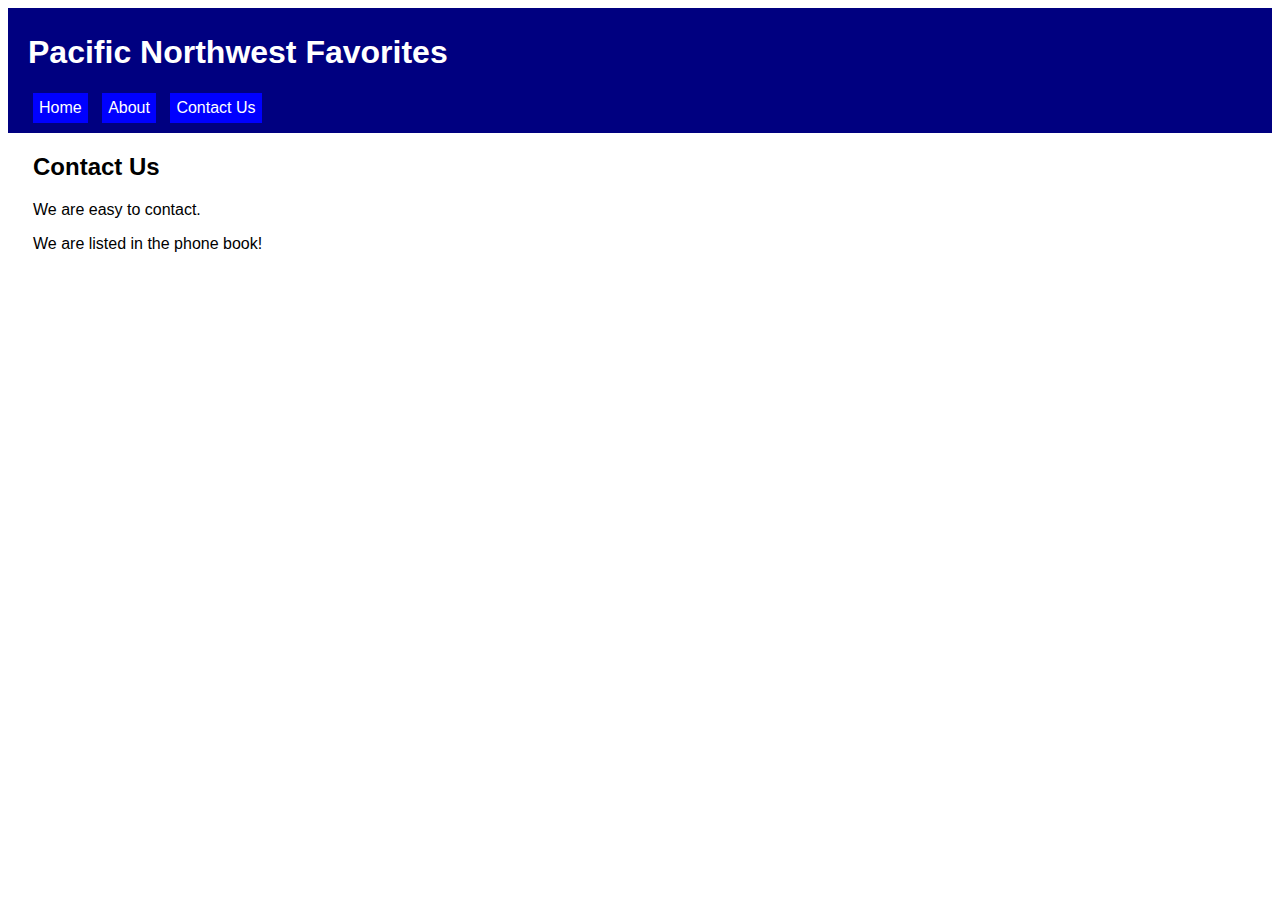
==== index.html @ 9697baf6 "intial commit" ====
<!DOCTYPE html>
<html>

<head>
  <title>Contact Us</title>
  <link rel="stylesheet" type="text/css" href="index.css" />
</head>

<body>


<header>
  <h1>Pacific Northwest Favorites</h1>
  <nav>
    <ul>
      <li><a href="/">Home</a></li>
      <li><a href="about.html">About</a></li>
      <li><a href="contact.html">Contact Us</a></li>
    </ul>
  </nav>
</header>


<main>
  <article>
    <h2>Contact Us</h2>

   <p>We are easy to contact.</p>
    <p>We are listed in the phone book!</p>
  </article>
</main>


<footer>
  <!-- This is the footer. -->
</footer>


</body>

</html>
---- index.css ----
/* site.css */

body {
color: black;
background-color: white;
font-family: sans-serif;
}


a {
  text-decoration: none;
}

a:link {
  color: blue;
}
a:visited {
  color: blue;
}
a:hover{
  color: red;
}
a:active {
  color: orange;
}

header {
  color: white;
  background-color : navy;
  padding: 10px;
  padding-top: 5px;
  padding-left: 20px;
  padding-bottom: 10px;
}
header nav a:link,
header nav a:visited,
header nav a:hover,
header nav a:active {
color: white;
}
header nav ul {
  margin: 0;
  padding: 0;
}
header nav ul li {
  background-color: blue;
  display: inline-block;
  margin-right: 5px;
  margin-left: 5px;
  padding: 6px;
}

h1 {
}

h2 {
}

h3 {
}

p {
  color: black;
}

article {
  margin-left: 25px;
}

footer {
}
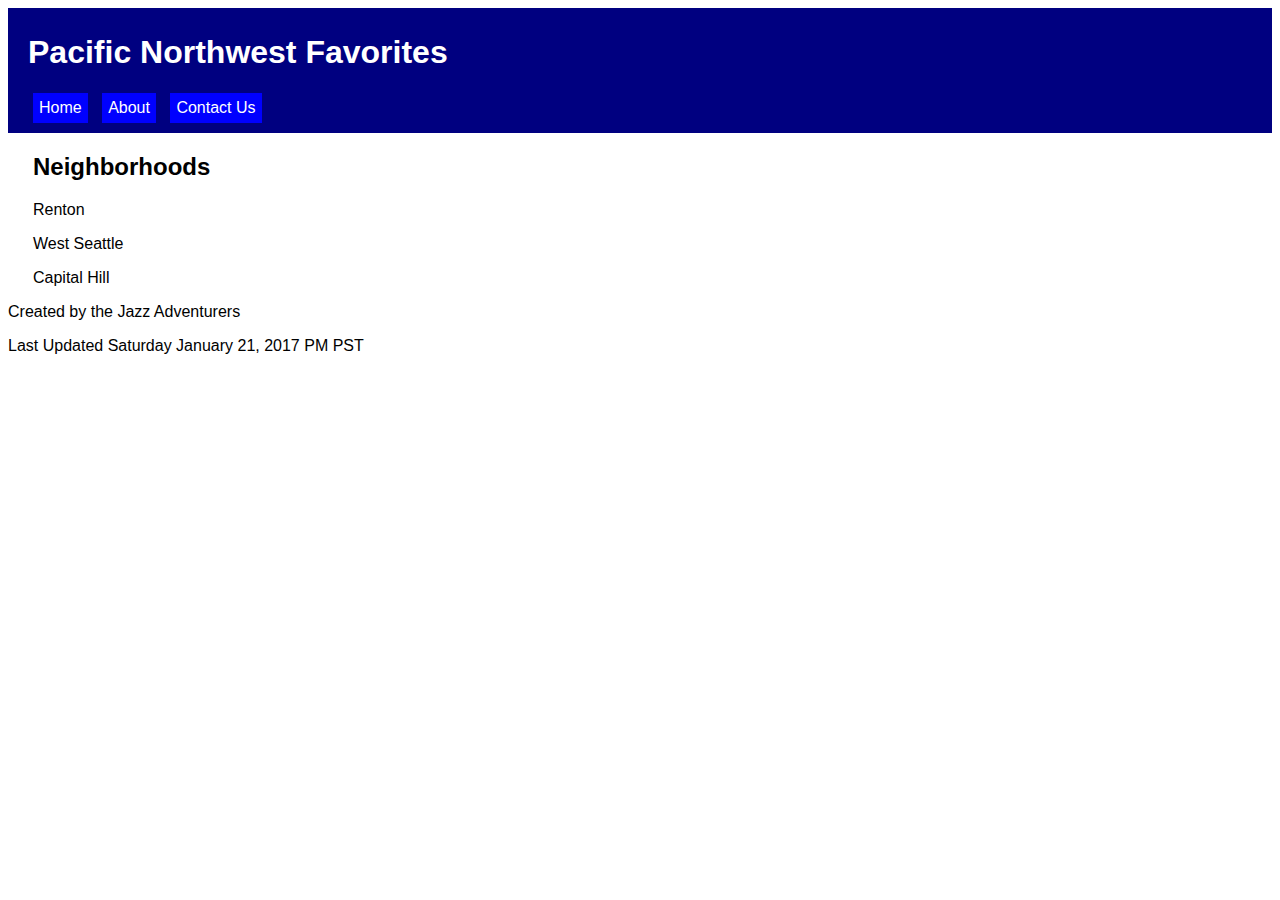
==== commit 364e1c99: "anything" ====
--- a/index.html
+++ b/index.html
@@ -23,17 +23,22 @@
 
 <main>
   <article>
-    <h2>Contact Us</h2>
+    <h2>Neighborhoods</h2>
 
-   <p>We are easy to contact.</p>
-    <p>We are listed in the phone book!</p>
+   <p>Renton</p>
+    <p>West Seattle</p>
+    <p>Capital Hill</p>
   </article>
 </main>
 
 
 <footer>
   <!-- This is the footer. -->
+
 </footer>
+<p>Created by the Jazz Adventurers </P>
+<p>Last Updated Saturday January 21, 2017 PM PST</p>
+
 
 
 </body>
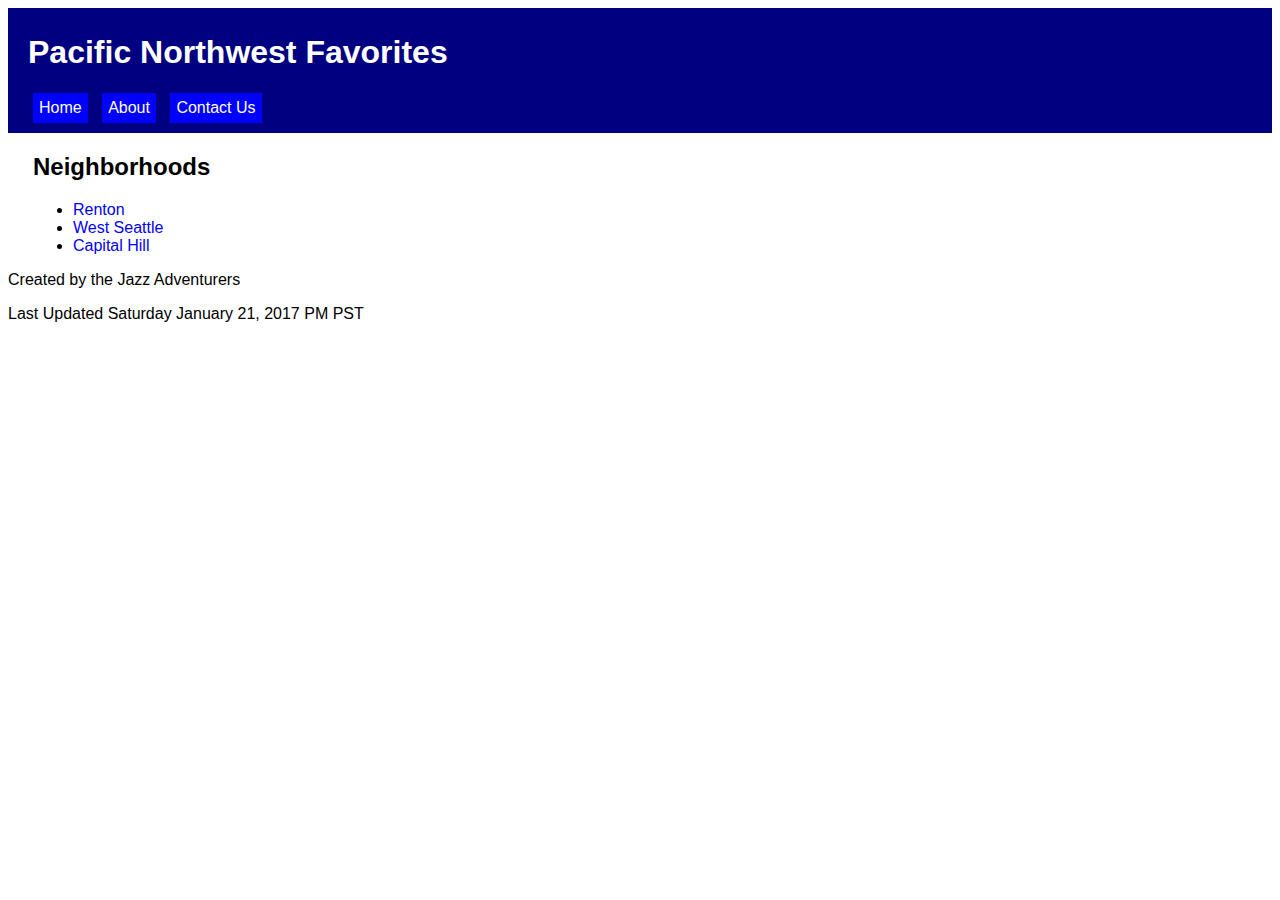
==== commit d6b908c6: "add links" ====
--- a/index.html
+++ b/index.html
@@ -25,9 +25,11 @@
   <article>
     <h2>Neighborhoods</h2>
 
-   <p>Renton</p>
-    <p>West Seattle</p>
-    <p>Capital Hill</p>
+    <ul>
+      <li><a href="renton.html">Renton</a></li>
+      <li><a href="westseattle.html">West Seattle</a></li>
+      <li><a href="capitalhill.html">Capital Hill</a></li>
+    </ul>
   </article>
 </main>
 
